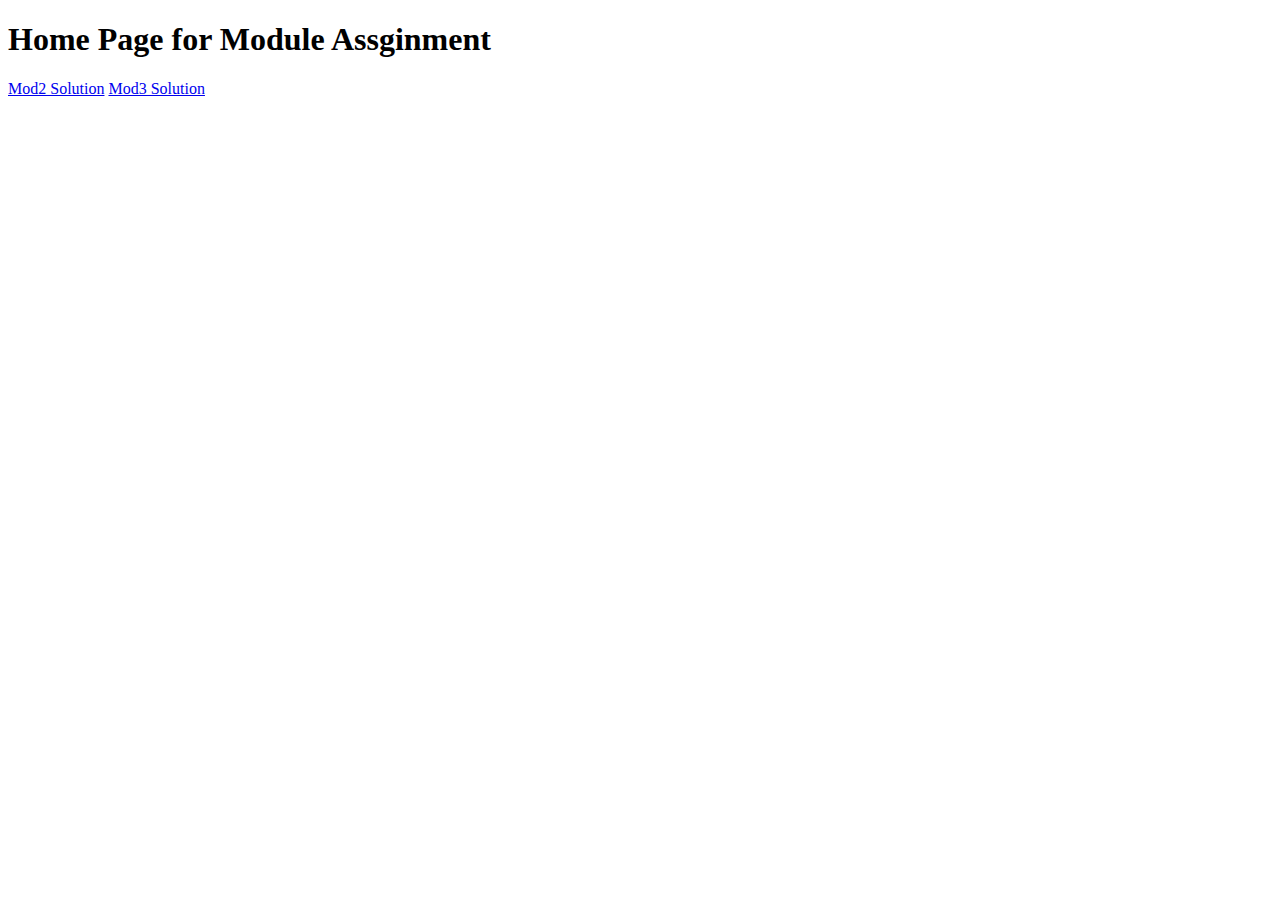
==== index.html @ 61d46785 "create a home page" ====
<!DOCTYPE html>
<html>
  <head>
    <meta charset="utf-8" />
    <meta name="viewport" content="width=device-width, initial-scale=1" />
    <link rel="stylesheet" href="css/styles.css" />
    <title>Home Page</title>
  </head>
  <body>
    <h1>Home Page for Module Assginment</h1>
    <a href="mod2_solution/index.html">Mod2 Solution</a>
    <a href="mod3_solution/index.html">Mod3 Solution</a>
  </body>
</html>
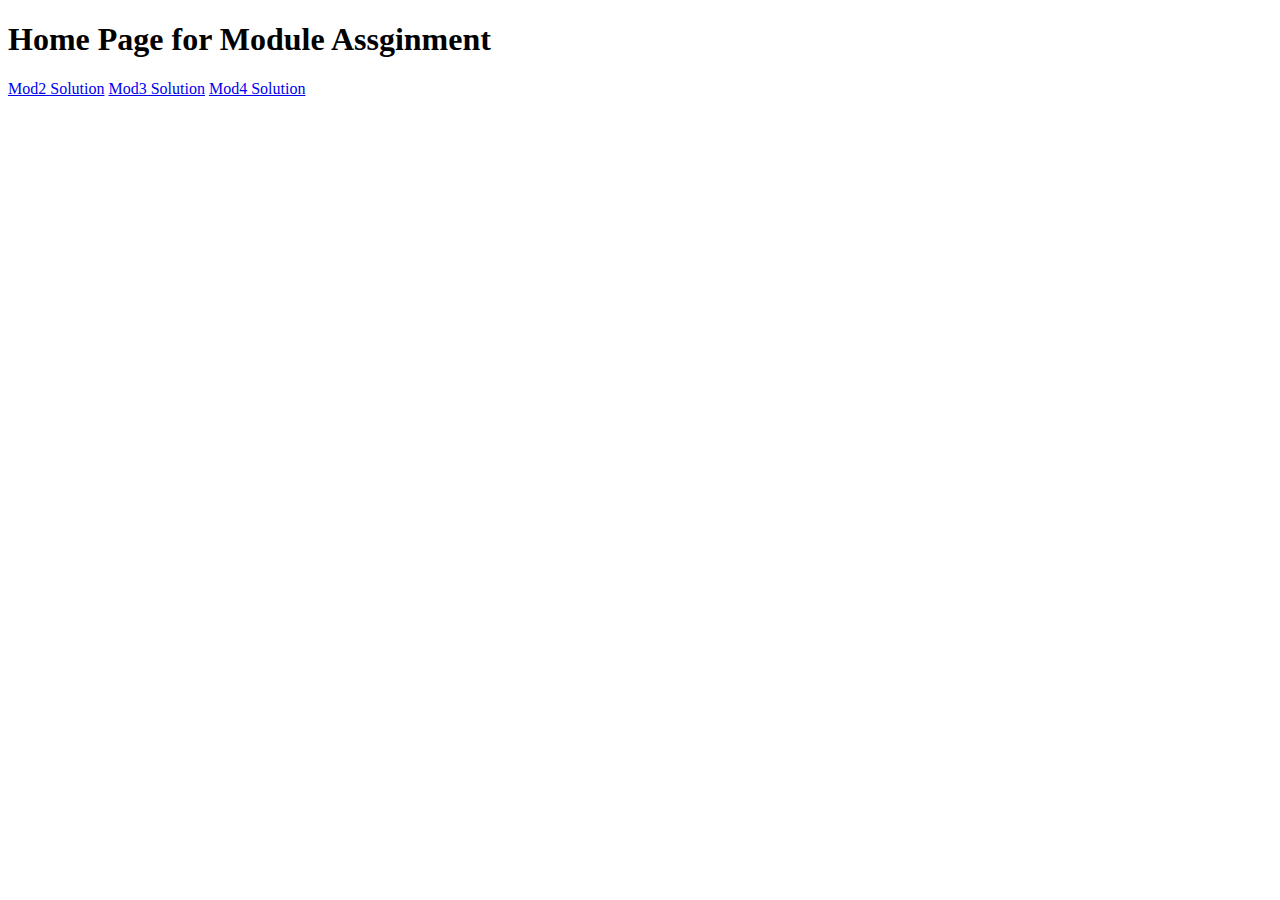
==== commit 01b50586: "1 file modified" ====
--- a/index.html
+++ b/index.html
@@ -10,5 +10,6 @@
     <h1>Home Page for Module Assginment</h1>
     <a href="mod2_solution/index.html">Mod2 Solution</a>
     <a href="mod3_solution/index.html">Mod3 Solution</a>
+    <a href="mod4_solution/index.html">Mod4 Solution</a>
   </body>
 </html>
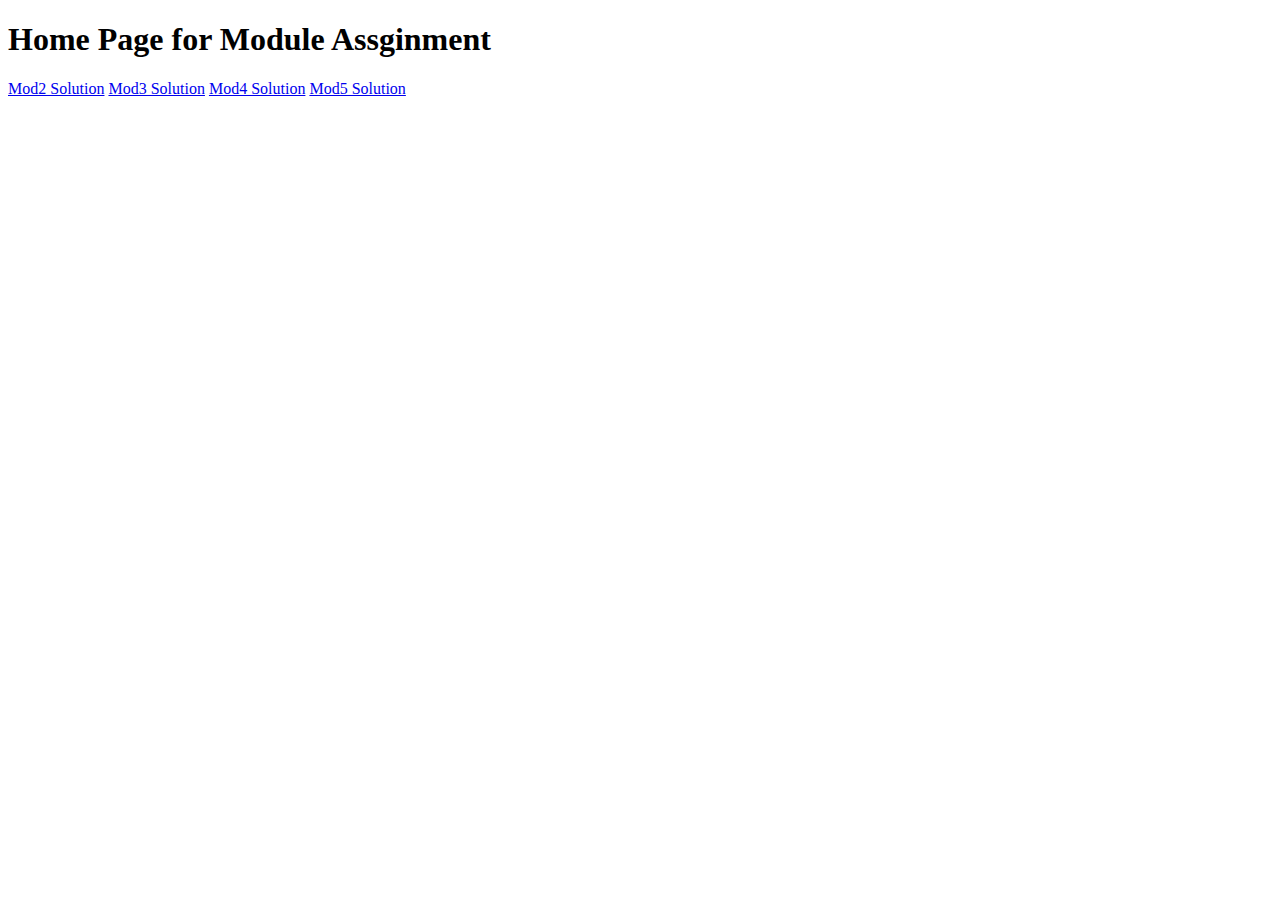
==== commit 9ae4ee4e: "Update index.html" ====
--- a/index.html
+++ b/index.html
@@ -11,5 +11,6 @@
     <a href="mod2_solution/index.html">Mod2 Solution</a>
     <a href="mod3_solution/index.html">Mod3 Solution</a>
     <a href="mod4_solution/index.html">Mod4 Solution</a>
+    <a href="mod5_solution/index.html">Mod5 Solution</a>
   </body>
 </html>
